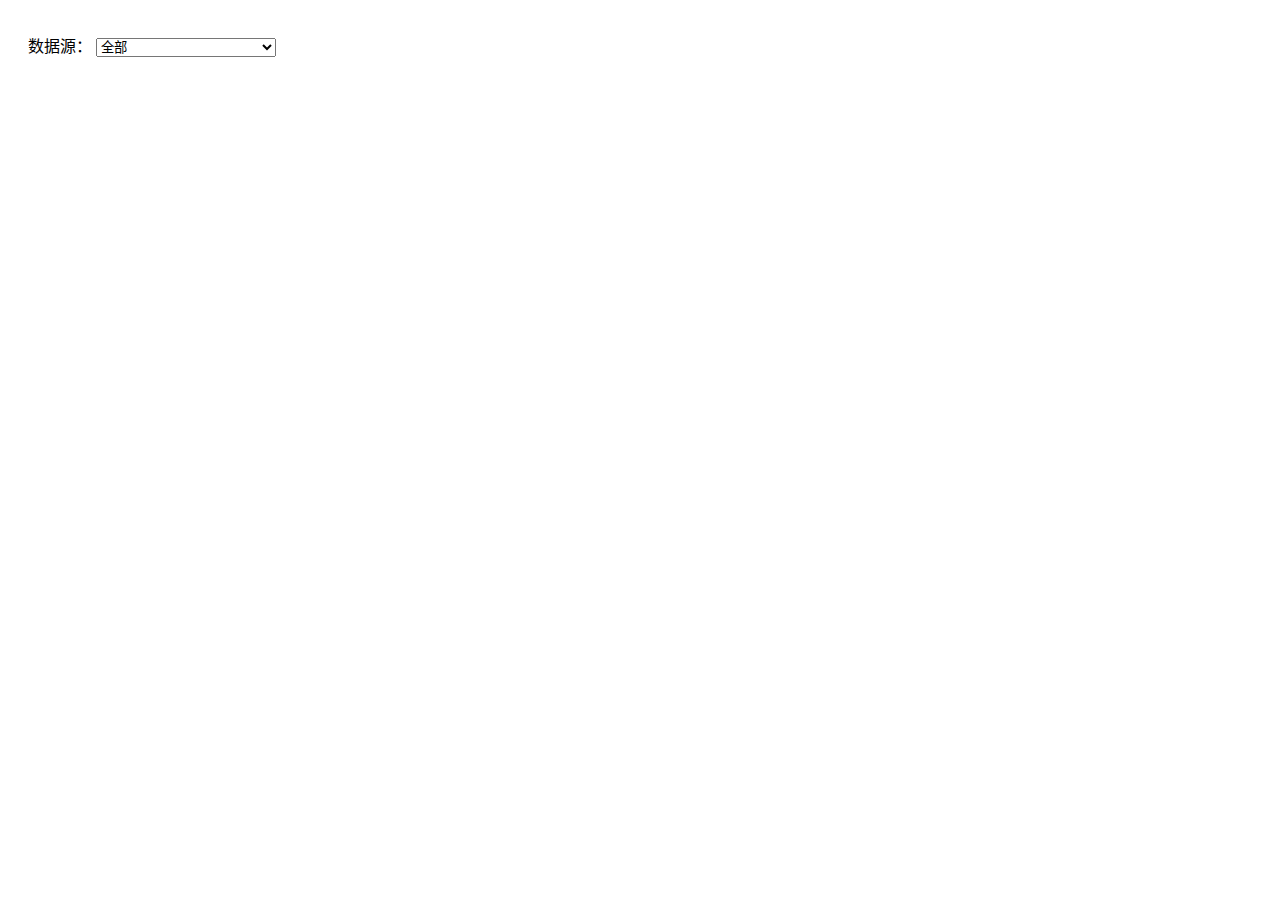
==== src/main/webapp/WEB-INF/page/dbSrcUrlView.html @ 6c8de91a "数据库管理及服务管理初步建立" ====
<!DOCTYPE html>
<html lang="zh-CN">
<head>
    <meta charset="utf-8">
    <meta http-equiv="X-UA-Compatible" content="IE=edge">
    <meta name="viewport" content="width=device-width, initial-scale=1">
    <title>数据库连接信息管理</title>

    <!-- Bootstrap -->
    <link href="/assets/plugins/bootstrap-3.3.7/css/bootstrap.min.css" rel="stylesheet">
    <link rel="stylesheet" href="/assets/plugins/bootstrap-table/css/bootstrap-table.min.css">

    <style>
        .wrapper {
            padding: 20px 15px
        }

        .wrapper .search {
            padding: 5px 5px;
        }

        .wrapper .content {

        }

        .wrapper .search .form-group .form-control {
            display: inline-block;
        }

        #dbSrc {
            width: 180px;
        }
    </style>

    <!--[if lt IE 9]>
    <script src="https://cdn.bootcss.com/html5shiv/3.7.3/html5shiv.min.js"></script>
    <script src="https://cdn.bootcss.com/respond.js/1.4.2/respond.min.js"></script>
    <![endif]-->
</head>
<body>
<div class="wrapper">
    <div class="search">
        <div class="form-group">
            <label for="dbSrc">数据源：</label>
            <select id="dbSrc" class="form-control">
                <option value="">全部</option>
            </select>
        </div>
    </div>

    <div class="content">
        <div class="tableContent">
            <table id="dbSrcUrlTb"></table>
        </div>
    </div>
</div>

<script src="/js/jquery/jquery.min.js"></script>
<script src="/assets/plugins/bootstrap-3.3.7/js/bootstrap.min.js"></script>
<script src="/assets/plugins/bootstrap-table/js/bootstrap.min.js"></script>
<script src="/assets/plugins/bootstrap-table/js/bootstrap-table.js"></script>
<script src="/assets/plugins/bootstrap-table/js/bootstrap-table-zh-CN.js"></script>
<script src="/js/common.js"></script>

<script>
    var cols = [
        {field: 'id', title: '序号'},
        {
            field: 'driverName', title: '驱动类型',
            formatter: function (value, row, index) {
                var type = '';
                switch (value) {
                    case "com.mysql.jdbc.Driver":
                        type = 'MySql';
                        break;
                    case "com.microsoft.sqlserver.jdbc.SQLServerDriver":
                        type = 'SqlServer';
                        break;
                    case "oracle.jdbc.driver.OracleDriver":
                        type = 'MySql';
                        break;
                    default:
                        break;
                }
                return type;
            }
        },
        {
            field: 'url', title: '链接',
            formatter: function (value, row, index) {
                if (row["driverName"] === 'com.microsoft.sqlserver.jdbc.SQLServerDriver')
                    return value.substr(0, value.indexOf(';database'));
                return value;
            }
        },
        {field: 'userName', title: '用户名'},
        {
            field: 'password', title: '密码',
            formatter: function (value, row, index) {
                return value;
            }
        },
        {
            field: 'updateTime', title: '更新时间',
            formatter: function (value, row, index) {
                return timeStampToDateString(value, 'yyyy-MM-dd h:m:s');
            }
        },
        {
            field:'',title:'操作',
            formatter:function (value,row,index) {

            }
        }
    ];

    $(function () {
        initSrcNames('#dbSrc');
        initTableServer('#dbSrcUrlTb', cols, '/dbSrc/getSrcUrlInfo', searchParams);
    });

    function searchParams(params) {
        params["pageSize"] = params.limit;
        params["pageNumber"] = params.offset / params.limit + 1;
        return params;
    }
</script>
</body>
</html>
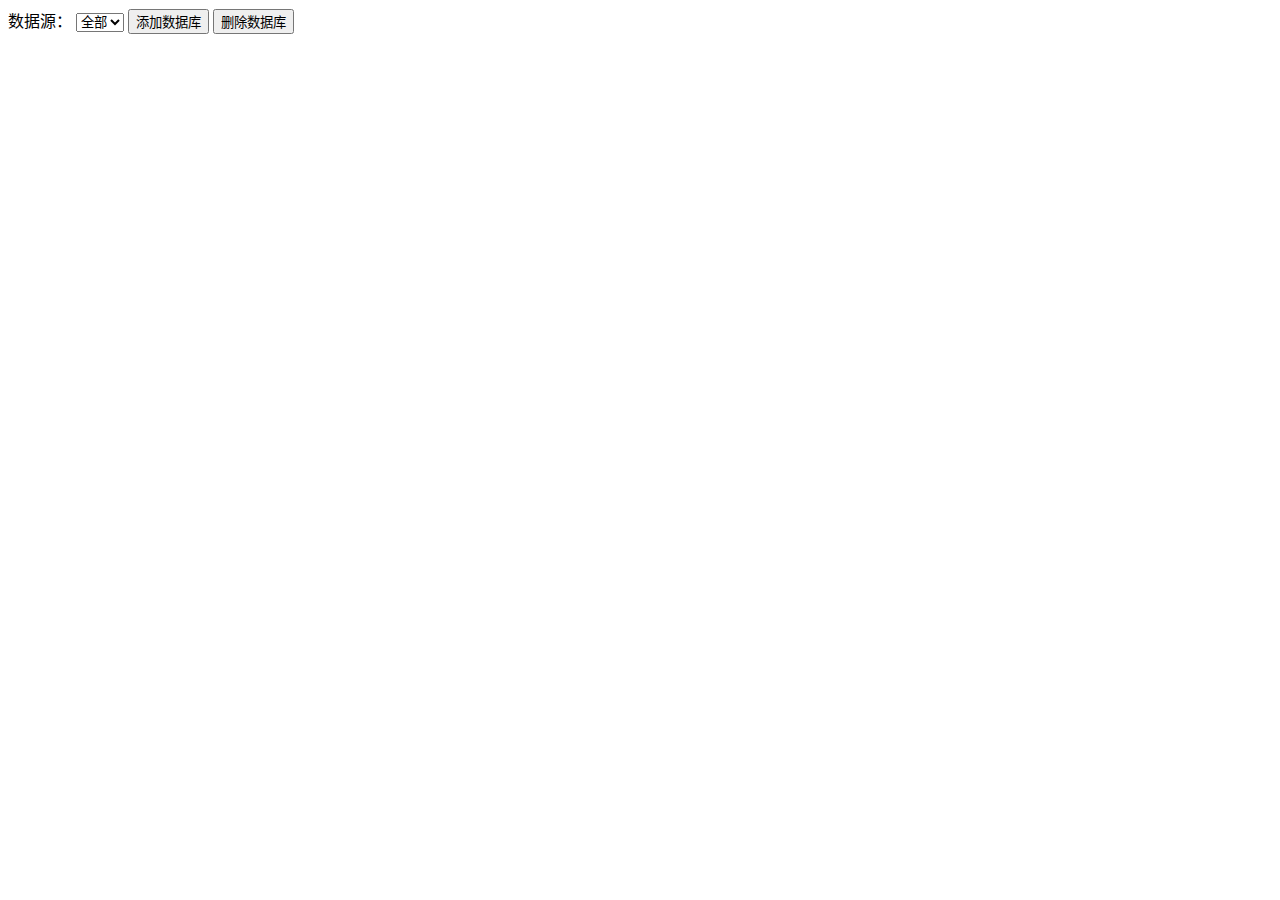
==== commit 8c01b398: "数据库及信息增删改功能（部分）" ====
--- a/src/main/webapp/WEB-INF/page/dbSrcUrlView.html
+++ b/src/main/webapp/WEB-INF/page/dbSrcUrlView.html
@@ -10,27 +10,7 @@
     <link href="/assets/plugins/bootstrap-3.3.7/css/bootstrap.min.css" rel="stylesheet">
     <link rel="stylesheet" href="/assets/plugins/bootstrap-table/css/bootstrap-table.min.css">
 
-    <style>
-        .wrapper {
-            padding: 20px 15px
-        }
-
-        .wrapper .search {
-            padding: 5px 5px;
-        }
-
-        .wrapper .content {
-
-        }
-
-        .wrapper .search .form-group .form-control {
-            display: inline-block;
-        }
-
-        #dbSrc {
-            width: 180px;
-        }
-    </style>
+    <link rel="stylesheet" href="/css/childPage.css">
 
     <!--[if lt IE 9]>
     <script src="https://cdn.bootcss.com/html5shiv/3.7.3/html5shiv.min.js"></script>
@@ -45,6 +25,8 @@
             <select id="dbSrc" class="form-control">
                 <option value="">全部</option>
             </select>
+            <button class="btn btn-default">添加数据库</button>
+            <button class="btn btn-danger">删除数据库</button>
         </div>
     </div>
 
@@ -64,8 +46,9 @@
 
 <script>
     var cols = [
-        {field: 'id', title: '序号'},
+        {align: 'center', field: 'id', title: '序号'},
         {
+            align: 'center',
             field: 'driverName', title: '驱动类型',
             formatter: function (value, row, index) {
                 var type = '';
@@ -86,6 +69,7 @@
             }
         },
         {
+            align: 'center',
             field: 'url', title: '链接',
             formatter: function (value, row, index) {
                 if (row["driverName"] === 'com.microsoft.sqlserver.jdbc.SQLServerDriver')
@@ -93,23 +77,27 @@
                 return value;
             }
         },
-        {field: 'userName', title: '用户名'},
+        {align: 'center', field: 'userName', title: '用户名'},
         {
+            align: 'center',
             field: 'password', title: '密码',
             formatter: function (value, row, index) {
                 return value;
             }
         },
         {
+            align: 'center',
             field: 'updateTime', title: '更新时间',
             formatter: function (value, row, index) {
                 return timeStampToDateString(value, 'yyyy-MM-dd h:m:s');
             }
         },
         {
-            field:'',title:'操作',
-            formatter:function (value,row,index) {
-
+            align: 'center',
+            field: '', title: '操作',
+            formatter: function (value, row, index) {
+                var html = '<a style="cursor: pointer" onclick="">修改</a>';
+                return html;
             }
         }
     ];
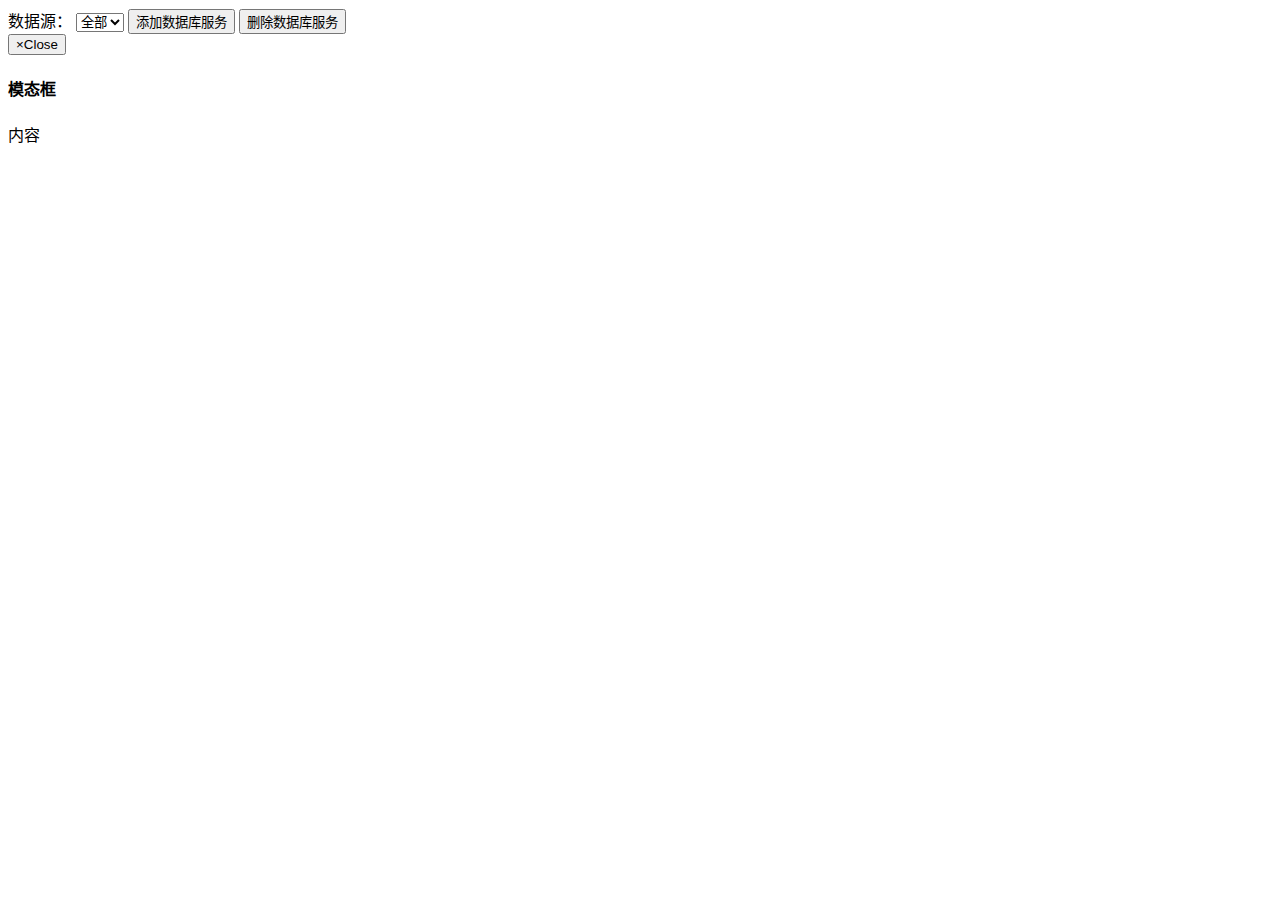
==== commit 44024e69: "数据库及信息增删改功能（部分）" ====
--- a/src/main/webapp/WEB-INF/page/dbSrcUrlView.html
+++ b/src/main/webapp/WEB-INF/page/dbSrcUrlView.html
@@ -25,8 +25,8 @@
             <select id="dbSrc" class="form-control">
                 <option value="">全部</option>
             </select>
-            <button class="btn btn-default">添加数据库</button>
-            <button class="btn btn-danger">删除数据库</button>
+            <button id="dbSrcDtAddBtn" class="btn btn-default">添加数据库服务</button>
+            <button id="dbSrcDtDelBtn" class="btn btn-danger">删除数据库服务</button>
         </div>
     </div>
 
@@ -46,7 +46,9 @@
 
 <script>
     var cols = [
+        {checkbox: true},
         {align: 'center', field: 'id', title: '序号'},
+        {align: 'center', field: 'serverName', title: '服务器名'},
         {
             align: 'center',
             field: 'driverName', title: '驱动类型',
@@ -103,6 +105,8 @@
     ];
 
     $(function () {
+        $('#dbSrcDtAddBtn').on('click', showAddView);
+        $('#dbSrcDtDelBtn').on('click', deleteDbsrc);
         initSrcNames('#dbSrc');
         initTableServer('#dbSrcUrlTb', cols, '/dbSrc/getSrcUrlInfo', searchParams);
     });
@@ -112,6 +116,137 @@
         params["pageNumber"] = params.offset / params.limit + 1;
         return params;
     }
+
+    function showAddView() {
+        var saveDbDtFun = function () {
+            var srcName = $('#srcName').val();
+            var srcDbName = $('#srcDbName').val();
+            if (srcDbName === undefined || null || '') {
+                alert("请务必输入数据库系统中的数据库名");
+                return;
+            }
+
+            var type = $('#type').val();
+            var srcUrlId = $('#srcUrlId').val();
+            $.ajax({
+                type: "post",
+                url: "/dbSrc/saveDbSrc",
+                data: {
+                    srcName: srcName,
+                    srcDbName: srcDbName,
+                    type: type,
+                    srcUrlId: srcUrlId
+                },
+                success: function (msg) {
+                    console.info(msg);
+                    alert(msg.message);
+                },
+                error: function (msg) {
+                    alert(msg.message);
+                }
+            });
+        };
+        showMode($('#addView').html(),
+            '<button class="btn btn-default" data-dismiss="modal">关闭</button>' +
+            '<button id="saveBtn" class="btn btn-primary">保存</button>',
+            '添加数据库连接信息');
+
+        initSrcUrlNames('#srcUrlId');
+        $('#saveBtn').on('click', saveDbDtFun);
+    }
+
+    function deleteDbsrc() {
+        if (selectData.length === 0) {
+            alert('请勾选要删除的数据！');
+            return;
+        }
+        if (confirm('您确定要删除这' + selectData.length + '条数据吗？')) {
+            var ids = "";
+            for (var i = 0; i < selectData.length; i++) {
+                ids += selectData[i].dbId + ",";
+            }
+            ids = ids.substring(0, ids.length - 1);
+
+            $.ajax({
+                type: "post",
+                url: "/dbSrc/deleteDbSrc",
+                data: {
+                    ids: ids
+                },
+                success: function (msg) {
+                    alert(msg.message);
+                    refreshDefault('#dbSrcTb', searchParams);
+                },
+                error: function (msg) {
+                    alert(msg.message);
+                }
+            });
+        }
+//        alert('111');
+    }
+
+    function showMode(bodyContent, footerContent, titleContent) {
+        if (titleContent !== null)
+            $('#modal-title').html(titleContent);
+        $('#contentBody').html(bodyContent);
+        $('#modal-footer').html(footerContent);
+        $('#my-modal-alert').modal('toggle');
+    }
 </script>
+
+<!-- bootstrap模糊框 -->
+<div class="modal fade" id="my-modal-alert">
+    <div class="modal-dialog">
+        <div class="modal-content">
+            <div class="modal-header">
+                <button type="button" class="close" data-dismiss="modal">
+                    <span aria-hidden="true">&times</span><span class="sr-only">Close</span>
+                </button>
+                <h4 class="modal-title" id="modal-title">模态框</h4><span id="num"></span>
+            </div>
+            <div class="modal-body" id="contentBody">
+                内容
+            </div>
+            <div class="modal-footer" id="modal-footer">
+            </div>
+        </div>
+    </div>
+</div>
+
+<!-- 表单模板 -->
+<div style="display: none" id="addView">
+    <form id="saveForm" class="form-horizontal" role="form">
+        <div class="form-group">
+            <label for="serverName" class="col-sm-3 control-label">服务器名称</label>
+            <div class="col-sm-6">
+                <input type="text" class="form-control" id="serverName" placeholder="请输入服务器名称">
+            </div>
+        </div>
+        <div class="form-group">
+            <label for="driverName" class="col-sm-3 control-label">驱动类型</label>
+            <div class="col-sm-6">
+                <input type="text" class="form-control" id="driverName" placeholder="请输入驱动类型">
+            </div>
+        </div>
+        <div class="form-group">
+            <label for="url" class="col-sm-3 control-label">链接</label>
+            <div class="col-sm-6">
+                <input type="text" class="form-control" id="url" placeholder="请输入链接">
+            </div>
+        </div>
+        <div class="form-group">
+            <label for="userName" class="col-sm-3 control-label">用户名</label>
+            <div class="col-sm-6">
+                <input type="text" class="form-control" id="userName" placeholder="请输入用户名">
+            </div>
+        </div>
+        <div class="form-group">
+            <label for="password" class="col-sm-3 control-label">密码</label>
+            <div class="col-sm-6">
+                <input type="text" class="form-control" id="password" placeholder="请输入密码">
+            </div>
+        </div>
+    </form>
+</div>
 </body>
 </html>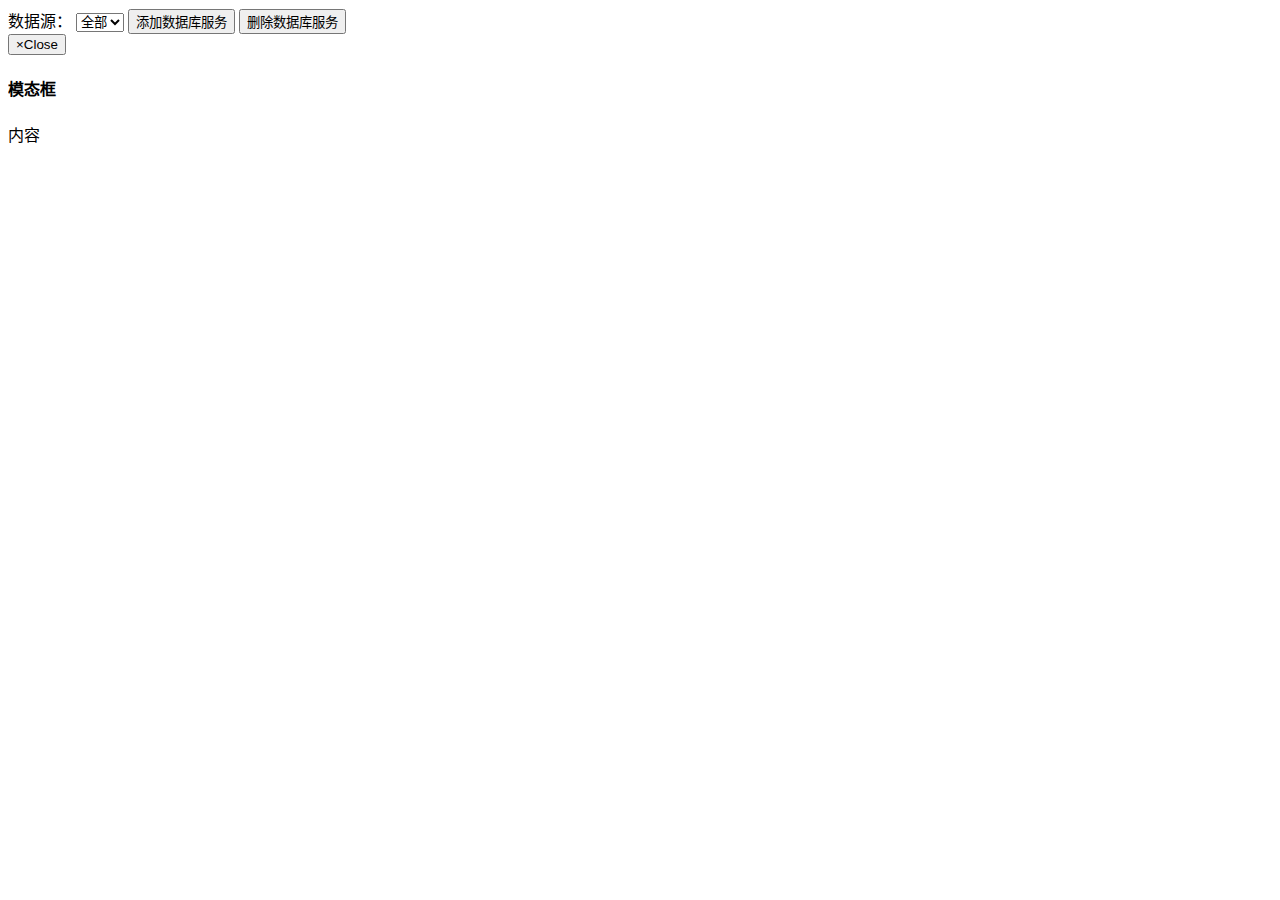
==== commit 82b0bfda: "数据库及基本信息增删改功能（总体完成）" ====
--- a/src/main/webapp/WEB-INF/page/dbSrcUrlView.html
+++ b/src/main/webapp/WEB-INF/page/dbSrcUrlView.html
@@ -42,33 +42,53 @@
 <script src="/assets/plugins/bootstrap-table/js/bootstrap.min.js"></script>
 <script src="/assets/plugins/bootstrap-table/js/bootstrap-table.js"></script>
 <script src="/assets/plugins/bootstrap-table/js/bootstrap-table-zh-CN.js"></script>
+<script src="/assets/plugins/x-editable/js/bootstrap-editable.min.js"></script>
+<script src="/assets/plugins/x-editable/bootstrap-table-editable.js"></script>
 <script src="/js/common.js"></script>
 
 <script>
     var cols = [
         {checkbox: true},
         {align: 'center', field: 'id', title: '序号'},
-        {align: 'center', field: 'serverName', title: '服务器名'},
+        {
+            align: 'center', field: 'serverName', title: '服务器名',
+            editable: {
+                type: 'text',
+                title: '服务器名',
+                validate: function (v) {
+                    if (!v) return '服务器名不能为空';
+                }
+            }
+        },
         {
             align: 'center',
             field: 'driverName', title: '驱动类型',
-            formatter: function (value, row, index) {
-                var type = '';
-                switch (value) {
-                    case "com.mysql.jdbc.Driver":
-                        type = 'MySql';
-                        break;
-                    case "com.microsoft.sqlserver.jdbc.SQLServerDriver":
-                        type = 'SqlServer';
-                        break;
-                    case "oracle.jdbc.driver.OracleDriver":
-                        type = 'MySql';
-                        break;
-                    default:
-                        break;
-                }
-                return type;
-            }
+            editable: {
+                type: 'select',
+                title: '驱动类型',
+                source: [
+                    {value: "com.mysql.jdbc.Driver", text: "MySql"},
+                    {value: "com.microsoft.sqlserver.jdbc.SQLServerDriver", text: "SqlServer"},
+                    {value: "oracle.jdbc.driver.OracleDriver", text: "Oracle"}
+                ]
+            }
+//            formatter: function (value, row, index) {
+//                var type = '';
+//                switch (value) {
+//                    case "com.mysql.jdbc.Driver":
+//                        type = 'MySql';
+//                        break;
+//                    case "com.microsoft.sqlserver.jdbc.SQLServerDriver":
+//                        type = 'SqlServer';
+//                        break;
+//                    case "oracle.jdbc.driver.OracleDriver":
+//                        type = 'Oracle';
+//                        break;
+//                    default:
+//                        break;
+//                }
+//                return type;
+//            }
         },
         {
             align: 'center',
@@ -79,36 +99,59 @@
                 return value;
             }
         },
-        {align: 'center', field: 'userName', title: '用户名'},
+        {
+            align: 'center', field: 'userName', title: '用户名',
+            editable: {
+                type: 'text',
+                title: '用户名',
+                validate: function (v) {
+                    if (!v) return '用户名不能为空';
+                }
+            }
+        },
         {
             align: 'center',
             field: 'password', title: '密码',
-            formatter: function (value, row, index) {
-                return value;
+            editable: {
+                type: 'text',
+                title: '密码',
+                validate: function (v) {
+                    if (!v) return '密码不能为空';
+                }
             }
         },
         {
             align: 'center',
             field: 'updateTime', title: '更新时间',
             formatter: function (value, row, index) {
-                return timeStampToDateString(value, 'yyyy-MM-dd h:m:s');
+                return timeStampToDateString(value, 'yyyy-MM-dd h:m:s');//yyyy-MM-dd h:m:s
             }
         },
         {
             align: 'center',
             field: '', title: '操作',
             formatter: function (value, row, index) {
-                var html = '<a style="cursor: pointer" onclick="">修改</a>';
+                var html = '<a style="cursor: pointer" onclick="saveChange(' + index + ')">保存修改</a>';
                 return html;
             }
         }
     ];
 
+    var selectData = [];
     $(function () {
         $('#dbSrcDtAddBtn').on('click', showAddView);
         $('#dbSrcDtDelBtn').on('click', deleteDbsrc);
         initSrcNames('#dbSrc');
         initTableServer('#dbSrcUrlTb', cols, '/dbSrc/getSrcUrlInfo', searchParams);
+        tableRefreshOpDefine('#dbSrcUrlTb', {
+            onCheck: function (row) {
+//                console.info(row);
+                selectData.push(row);
+            },
+            onUncheck: function (row) {
+                selectData = arrayDelete(selectData, row, 'id', 1);
+            }
+        });
     });
 
     function searchParams(params) {
@@ -119,27 +162,31 @@
 
     function showAddView() {
         var saveDbDtFun = function () {
-            var srcName = $('#srcName').val();
-            var srcDbName = $('#srcDbName').val();
-            if (srcDbName === undefined || null || '') {
-                alert("请务必输入数据库系统中的数据库名");
+            var serverName = $('#serverName').val();
+            var driverName = $('#driverName').val();
+            var url = $('#url').val();
+            var userName = $('#userName').val();
+            var password = $('#password').val();
+            var status = $('#status').val();
+            if (serverName === undefined || null || '') {//验证
+                alert("请务必输入服务器名称！");
                 return;
             }
-
-            var type = $('#type').val();
-            var srcUrlId = $('#srcUrlId').val();
             $.ajax({
                 type: "post",
-                url: "/dbSrc/saveDbSrc",
+                url: "/dbSrc/saveDbUrlSrc",
                 data: {
-                    srcName: srcName,
-                    srcDbName: srcDbName,
-                    type: type,
-                    srcUrlId: srcUrlId
+                    serverName: serverName,
+                    driverName: driverName,
+                    url: url+';databaseName=',
+                    userName: userName,
+                    password: password,
+                    status: status
                 },
                 success: function (msg) {
                     console.info(msg);
                     alert(msg.message);
+                    refreshDefault('#dbSrcUrlTb', searchParams);
                 },
                 error: function (msg) {
                     alert(msg.message);
@@ -151,7 +198,7 @@
             '<button id="saveBtn" class="btn btn-primary">保存</button>',
             '添加数据库连接信息');
 
-        initSrcUrlNames('#srcUrlId');
+//        initSrcUrlNames('#srcUrlId');
         $('#saveBtn').on('click', saveDbDtFun);
     }
 
@@ -163,19 +210,19 @@
         if (confirm('您确定要删除这' + selectData.length + '条数据吗？')) {
             var ids = "";
             for (var i = 0; i < selectData.length; i++) {
-                ids += selectData[i].dbId + ",";
+                ids += selectData[i].id + ",";
             }
             ids = ids.substring(0, ids.length - 1);
 
             $.ajax({
                 type: "post",
-                url: "/dbSrc/deleteDbSrc",
+                url: "/dbSrc/deleteDbUrlSrc",
                 data: {
                     ids: ids
                 },
                 success: function (msg) {
                     alert(msg.message);
-                    refreshDefault('#dbSrcTb', searchParams);
+                    refreshDefault('#dbSrcUrlTb', searchParams);
                 },
                 error: function (msg) {
                     alert(msg.message);
@@ -183,6 +230,24 @@
             });
         }
 //        alert('111');
+    }
+
+    function saveChange(index) {
+        var row = $('#dbSrcUrlTb').bootstrapTable('getData')[index];
+        $.ajax({
+            type: "post",
+            url: "/dbSrc/updateDbUrlSrc",
+            data: {
+                entityString: JSON.stringify(row)
+            },
+            success: function (msg) {
+                alert(msg.message);
+                refreshDefault('#dbSrcUrlTb', searchParams);
+            },
+            error: function (msg) {
+                alert(msg.message);
+            }
+        });
     }
 
     function showMode(bodyContent, footerContent, titleContent) {
@@ -225,7 +290,11 @@
         <div class="form-group">
             <label for="driverName" class="col-sm-3 control-label">驱动类型</label>
             <div class="col-sm-6">
-                <input type="text" class="form-control" id="driverName" placeholder="请输入驱动类型">
+                <select id="driverName" class="form-control">
+                    <option value="com.mysql.jdbc.Driver">MySql</option>
+                    <option value="com.microsoft.sqlserver.jdbc.SQLServerDriver">SqlServer</option>
+                    <option value="oracle.jdbc.driver.OracleDriver">Oracle</option>
+                </select>
             </div>
         </div>
         <div class="form-group">
@@ -244,6 +313,15 @@
             <label for="password" class="col-sm-3 control-label">密码</label>
             <div class="col-sm-6">
                 <input type="text" class="form-control" id="password" placeholder="请输入密码">
+            </div>
+        </div>
+        <div class="form-group">
+            <label for="status" class="col-sm-3 control-label">启用状态</label>
+            <div class="col-sm-6">
+                <select id="status" class="form-control">
+                    <option value="1">启用</option>
+                    <option value="2">不启用</option>
+                </select>
             </div>
         </div>
     </form>
